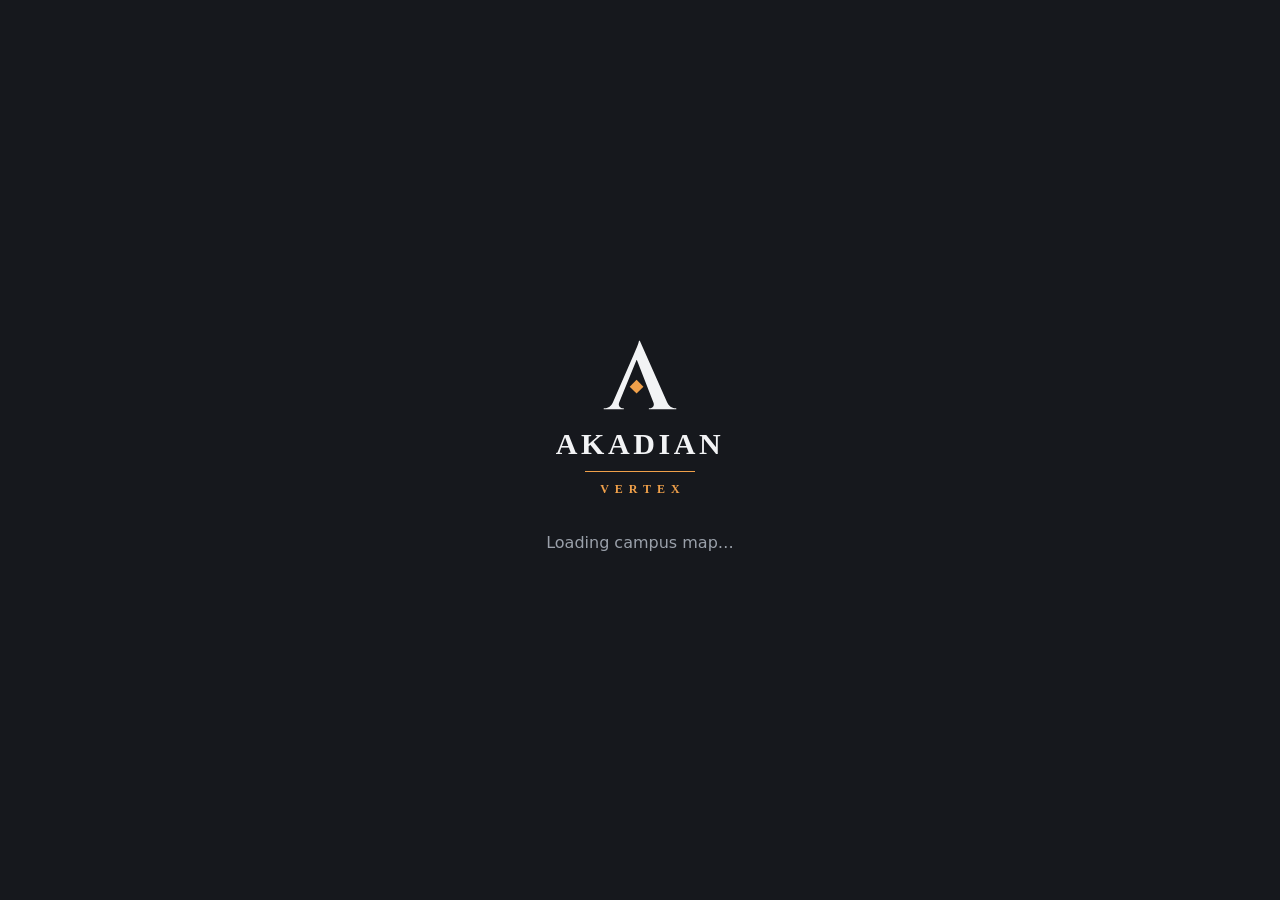
==== docs/index.html @ 41081941 "Home-screen setup for iPhone, with per-device icons and launch images Settings gains a Home screen s" ====
<!doctype html>
<html lang="en">
<head>
  <script>window.AKADIAN_DATA = 'data';</script>
  <meta charset="utf-8">
  <meta name="viewport" content="width=device-width, initial-scale=1, viewport-fit=cover">
  <title>Akadian Vertex</title>
  <meta name="description" content="3D campus maps with turn-by-turn directions to any room.">
  <meta name="theme-color" content="#16181d">
  <link rel="manifest" href="manifest.webmanifest">
  <link rel="icon" href="icons/icon.svg" type="image/svg+xml">
  <link rel="icon" href="icons/icon-192.png" sizes="192x192">
  <meta name="apple-mobile-web-app-capable" content="yes">
  <meta name="mobile-web-app-capable" content="yes">
  <meta name="apple-mobile-web-app-title" content="Vertex">
  <meta name="apple-mobile-web-app-status-bar-style" content="black-translucent">
  <!-- Home-screen icons and launch images, one per device size (tools/make_ios_assets.py regenerates both). -->
  <link rel="apple-touch-icon" sizes="180x180" href="icons/apple-touch-icon-180.png">
  <link rel="apple-touch-icon" sizes="167x167" href="icons/apple-touch-icon-167.png">
  <link rel="apple-touch-icon" sizes="152x152" href="icons/apple-touch-icon-152.png">
  <link rel="apple-touch-icon" sizes="120x120" href="icons/apple-touch-icon-120.png">
  <link rel="apple-touch-startup-image" href="splash/640x1136.png" media="(device-width: 320px) and (device-height: 568px) and (-webkit-device-pixel-ratio: 2) and (orientation: portrait)">
  <link rel="apple-touch-startup-image" href="splash/1136x640.png" media="(device-width: 568px) and (device-height: 320px) and (-webkit-device-pixel-ratio: 2) and (orientation: landscape)">
  <link rel="apple-touch-startup-image" href="splash/750x1334.png" media="(device-width: 375px) and (device-height: 667px) and (-webkit-device-pixel-ratio: 2) and (orientation: portrait)">
  <link rel="apple-touch-startup-image" href="splash/1334x750.png" media="(device-width: 667px) and (device-height: 375px) and (-webkit-device-pixel-ratio: 2) and (orientation: landscape)">
  <link rel="apple-touch-startup-image" href="splash/1242x2208.png" media="(device-width: 414px) and (device-height: 736px) and (-webkit-device-pixel-ratio: 3) and (orientation: portrait)">
  <link rel="apple-touch-startup-image" href="splash/2208x1242.png" media="(device-width: 736px) and (device-height: 414px) and (-webkit-device-pixel-ratio: 3) and (orientation: landscape)">
  <link rel="apple-touch-startup-image" href="splash/1125x2436.png" media="(device-width: 375px) and (device-height: 812px) and (-webkit-device-pixel-ratio: 3) and (orientation: portrait)">
  <link rel="apple-touch-startup-image" href="splash/2436x1125.png" media="(device-width: 812px) and (device-height: 375px) and (-webkit-device-pixel-ratio: 3) and (orientation: landscape)">
  <link rel="apple-touch-startup-image" href="splash/828x1792.png" media="(device-width: 414px) and (device-height: 896px) and (-webkit-device-pixel-ratio: 2) and (orientation: portrait)">
  <link rel="apple-touch-startup-image" href="splash/1792x828.png" media="(device-width: 896px) and (device-height: 414px) and (-webkit-device-pixel-ratio: 2) and (orientation: landscape)">
  <link rel="apple-touch-startup-image" href="splash/1242x2688.png" media="(device-width: 414px) and (device-height: 896px) and (-webkit-device-pixel-ratio: 3) and (orientation: portrait)">
  <link rel="apple-touch-startup-image" href="splash/2688x1242.png" media="(device-width: 896px) and (device-height: 414px) and (-webkit-device-pixel-ratio: 3) and (orientation: landscape)">
  <link rel="apple-touch-startup-image" href="splash/1080x2340.png" media="(device-width: 360px) and (device-height: 780px) and (-webkit-device-pixel-ratio: 3) and (orientation: portrait)">
  <link rel="apple-touch-startup-image" href="splash/2340x1080.png" media="(device-width: 780px) and (device-height: 360px) and (-webkit-device-pixel-ratio: 3) and (orientation: landscape)">
  <link rel="apple-touch-startup-image" href="splash/1170x2532.png" media="(device-width: 390px) and (device-height: 844px) and (-webkit-device-pixel-ratio: 3) and (orientation: portrait)">
  <link rel="apple-touch-startup-image" href="splash/2532x1170.png" media="(device-width: 844px) and (device-height: 390px) and (-webkit-device-pixel-ratio: 3) and (orientation: landscape)">
  <link rel="apple-touch-startup-image" href="splash/1284x2778.png" media="(device-width: 428px) and (device-height: 926px) and (-webkit-device-pixel-ratio: 3) and (orientation: portrait)">
  <link rel="apple-touch-startup-image" href="splash/2778x1284.png" media="(device-width: 926px) and (device-height: 428px) and (-webkit-device-pixel-ratio: 3) and (orientation: landscape)">
  <link rel="apple-touch-startup-image" href="splash/1179x2556.png" media="(device-width: 393px) and (device-height: 852px) and (-webkit-device-pixel-ratio: 3) and (orientation: portrait)">
  <link rel="apple-touch-startup-image" href="splash/2556x1179.png" media="(device-width: 852px) and (device-height: 393px) and (-webkit-device-pixel-ratio: 3) and (orientation: landscape)">
  <link rel="apple-touch-startup-image" href="splash/1290x2796.png" media="(device-width: 430px) and (device-height: 932px) and (-webkit-device-pixel-ratio: 3) and (orientation: portrait)">
  <link rel="apple-touch-startup-image" href="splash/2796x1290.png" media="(device-width: 932px) and (device-height: 430px) and (-webkit-device-pixel-ratio: 3) and (orientation: landscape)">
  <link rel="apple-touch-startup-image" href="splash/1206x2622.png" media="(device-width: 402px) and (device-height: 874px) and (-webkit-device-pixel-ratio: 3) and (orientation: portrait)">
  <link rel="apple-touch-startup-image" href="splash/2622x1206.png" media="(device-width: 874px) and (device-height: 402px) and (-webkit-device-pixel-ratio: 3) and (orientation: landscape)">
  <link rel="apple-touch-startup-image" href="splash/1320x2868.png" media="(device-width: 440px) and (device-height: 956px) and (-webkit-device-pixel-ratio: 3) and (orientation: portrait)">
  <link rel="apple-touch-startup-image" href="splash/2868x1320.png" media="(device-width: 956px) and (device-height: 440px) and (-webkit-device-pixel-ratio: 3) and (orientation: landscape)">
  <link rel="apple-touch-startup-image" href="splash/1536x2048.png" media="(device-width: 768px) and (device-height: 1024px) and (-webkit-device-pixel-ratio: 2) and (orientation: portrait)">
  <link rel="apple-touch-startup-image" href="splash/2048x1536.png" media="(device-width: 1024px) and (device-height: 768px) and (-webkit-device-pixel-ratio: 2) and (orientation: landscape)">
  <link rel="apple-touch-startup-image" href="splash/1620x2160.png" media="(device-width: 810px) and (device-height: 1080px) and (-webkit-device-pixel-ratio: 2) and (orientation: portrait)">
  <link rel="apple-touch-startup-image" href="splash/2160x1620.png" media="(device-width: 1080px) and (device-height: 810px) and (-webkit-device-pixel-ratio: 2) and (orientation: landscape)">
  <link rel="apple-touch-startup-image" href="splash/1668x2224.png" media="(device-width: 834px) and (device-height: 1112px) and (-webkit-device-pixel-ratio: 2) and (orientation: portrait)">
  <link rel="apple-touch-startup-image" href="splash/2224x1668.png" media="(device-width: 1112px) and (device-height: 834px) and (-webkit-device-pixel-ratio: 2) and (orientation: landscape)">
  <link rel="apple-touch-startup-image" href="splash/1640x2360.png" media="(device-width: 820px) and (device-height: 1180px) and (-webkit-device-pixel-ratio: 2) and (orientation: portrait)">
  <link rel="apple-touch-startup-image" href="splash/2360x1640.png" media="(device-width: 1180px) and (device-height: 820px) and (-webkit-device-pixel-ratio: 2) and (orientation: landscape)">
  <link rel="apple-touch-startup-image" href="splash/1668x2388.png" media="(device-width: 834px) and (device-height: 1194px) and (-webkit-device-pixel-ratio: 2) and (orientation: portrait)">
  <link rel="apple-touch-startup-image" href="splash/2388x1668.png" media="(device-width: 1194px) and (device-height: 834px) and (-webkit-device-pixel-ratio: 2) and (orientation: landscape)">
  <link rel="apple-touch-startup-image" href="splash/2048x2732.png" media="(device-width: 1024px) and (device-height: 1366px) and (-webkit-device-pixel-ratio: 2) and (orientation: portrait)">
  <link rel="apple-touch-startup-image" href="splash/2732x2048.png" media="(device-width: 1366px) and (device-height: 1024px) and (-webkit-device-pixel-ratio: 2) and (orientation: landscape)">
  <link rel="stylesheet" href="vendor/maplibre-gl/maplibre-gl.css">
  <link rel="stylesheet" href="style.css">
  <script>
    // Saved appearance, applied before anything paints (js/themes.js owns the real logic and repeats this).
    try {
      var A = JSON.parse(localStorage.getItem('akadian:appearance')) || {};
      var M = { standard: ['dark', 'orange'], light: ['light', 'orange'] }[A.mode];
      var base = M ? M[0] : (A.base === 'light' ? 'light' : 'dark');
      var accent = M ? M[1] : (A.accent || 'orange');
      var HEX = { orange: ['#f0a04a', '#d2600a'], red: ['#ff6b6b', '#c62828'], green: ['#4ade80', '#15803d'],
                  blue: ['#60a5fa', '#1d4ed8'], gold: ['#fbbf24', '#a16207'], purple: ['#c084fc', '#7c3aed'] };
      var r = document.documentElement, light = base === 'light';
      r.dataset.base = base;
      r.dataset.accent = accent;
      r.style.setProperty('--accent', (HEX[accent] || HEX.orange)[light ? 1 : 0]);
      if (light) {
        var S = { '--bg': '#ffffff', '--surface': '#f6f7f9', '--card': '#ffffff', '--input': '#f1f3f6',
                  '--raised': '#e9ecf1', '--line': '#15181e', '--text': '#15171c', '--muted': '#596070',
                  '--glass-1': '#ffffffcc', '--glass-2': '#ffffffe8', '--glass-3': '#fffffff5',
                  '--shadow': '#0000002e', '--on-accent': '#ffffff', 'color-scheme': 'light' };
        for (var k in S) r.style.setProperty(k, S[k]);
      }
    } catch (e) {}
  </script>
  <script type="importmap">
    {
      "imports": {
        "three": "./vendor/three/build/three.module.js",
        "three/addons/": "./vendor/three/examples/jsm/"
      }
    }
  </script>
</head>
<body>
  <header class="topbar">
    <div class="brand"><svg class="mark" viewBox="-82 -81 880 880" aria-hidden="true"><path fill="currentColor" d="M356.0 0.0 L672.0 712.0 L524.0 712.0 L309.0 160.0 Z M141.0 645.0 L139.8 648.3 L138.7 651.5 L137.8 654.6 L137.1 657.7 L136.6 660.6 L136.2 663.5 L136.1 666.3 L136.1 669.0 L136.3 671.6 L136.7 674.2 L137.3 676.6 L138.0 679.0 L138.9 681.3 L139.9 683.5 L140.9 685.6 L142.1 687.6 L143.4 689.5 L144.8 691.4 L146.2 693.1 L147.8 694.8 L149.4 696.3 L151.2 697.8 L153.0 699.2 L155.0 700.5 L157.0 701.7 L159.0 702.8 L161.0 703.8 L163.0 704.7 L165.0 705.4 L167.0 706.1 L169.0 706.7 L171.0 707.2 L173.0 707.5 L175.0 707.8 L177.0 707.9 L179.0 708.0 L188.0 708.0 L188.0 718.0 L-22.0 718.0 L-22.0 708.0 L-22.0 708.0 L-21.9 708.0 L-21.7 708.0 L-21.5 708.0 L-21.2 708.0 L-20.9 708.0 L-20.5 708.0 L-20.0 708.0 L-19.5 708.0 L-18.9 708.0 L-18.2 708.0 L-17.5 708.0 L-16.8 708.0 L-16.1 708.0 L-15.5 708.0 L-15.0 708.0 L-14.5 708.0 L-14.1 708.0 L-13.8 708.0 L-13.5 708.0 L-13.3 708.0 L-13.1 708.0 L-13.0 708.0 L-13.0 708.0 L-9.2 707.9 L-5.3 707.6 L-1.4 707.1 L2.5 706.4 L6.4 705.5 L10.4 704.4 L14.3 703.1 L18.3 701.6 L22.3 699.8 L26.4 697.9 L30.4 695.8 L34.5 693.5 L38.5 690.9 L42.4 688.1 L46.2 685.0 L49.9 681.7 L53.4 678.0 L56.9 674.1 L60.2 669.9 L63.4 665.5 L66.5 660.8 L69.4 655.8 L72.3 650.5 L75.0 645.0 Z M356.0 0.0 L361.0 105.0 L112.0 715.0 L44.0 715.0 L302.0 122.0 L302.4 121.3 L302.8 120.3 L303.3 119.3 L303.8 118.1 L304.4 116.7 L305.1 115.1 L305.9 113.4 L306.7 111.6 L307.5 109.5 L308.5 107.3 L309.4 105.0 L310.5 102.5 L311.6 99.9 L312.7 97.2 L313.9 94.5 L315.1 91.7 L316.3 88.8 L317.5 85.9 L318.8 82.9 L320.1 79.8 L321.4 76.7 L322.7 73.5 L324.1 70.3 L325.5 67.0 L326.9 63.7 L328.3 60.4 L329.6 57.1 L330.9 53.8 L332.1 50.6 L333.4 47.4 L334.6 44.2 L335.7 41.0 L336.8 37.8 L337.9 34.7 L339.0 31.6 L340.0 28.5 L341.0 25.5 L341.9 22.6 L342.7 19.8 L343.4 17.1 L344.1 14.6 L344.8 12.1 L345.3 9.8 L345.8 7.6 L346.2 5.5 L346.5 3.6 L346.8 1.7 L347.0 0.0 Z M498.0 645.0 L642.0 645.0 L644.7 650.5 L647.6 655.8 L650.5 660.8 L653.6 665.5 L656.8 669.9 L660.1 674.1 L663.6 678.0 L667.1 681.7 L670.8 685.0 L674.6 688.1 L678.5 690.9 L682.5 693.5 L686.6 695.8 L690.6 697.9 L694.7 699.8 L698.7 701.6 L702.7 703.1 L706.6 704.4 L710.6 705.5 L714.5 706.4 L718.4 707.1 L722.3 707.6 L726.2 707.9 L730.0 708.0 L730.0 708.0 L730.1 708.0 L730.2 708.0 L730.4 708.0 L730.7 708.0 L731.0 708.0 L731.4 708.0 L731.8 708.0 L732.2 708.0 L732.8 708.0 L733.4 708.0 L734.0 708.0 L734.6 708.0 L735.2 708.0 L735.8 708.0 L736.2 708.0 L736.6 708.0 L737.0 708.0 L737.3 708.0 L737.6 708.0 L737.8 708.0 L737.9 708.0 L738.0 708.0 L738.0 708.0 L738.0 718.0 L451.0 718.0 L451.0 708.0 L460.0 708.0 L463.1 707.9 L466.2 707.5 L469.2 707.0 L472.2 706.2 L475.1 705.1 L478.0 703.9 L480.8 702.4 L483.6 700.7 L486.2 698.7 L488.9 696.5 L491.5 694.1 L494.0 691.5 L496.3 688.7 L498.3 685.6 L499.9 682.4 L501.1 679.0 L502.0 675.4 L502.5 671.6 L502.7 667.7 L502.4 663.5 L501.9 659.2 L500.9 654.6 L499.7 649.9 L498.0 645.0 Z"/><polygon class="mark-gem" points="322,410 394,482 322,554 250,482"/></svg><div><strong class="wordmark">Akadian <span>Vertex</span></strong><small id="campusName">Loading…</small></div></div>
    <label class="toggle" title="Routes avoid stairs and use elevators">
      <input type="checkbox" id="stepFree"> <span aria-hidden="true">♿</span><span>Step-free</span>
    </label>
  </header>

  <!-- First screen on a plain launch: choose a campus -->
  <section id="pick" class="pick hidden" aria-labelledby="pickTitle">
    <div class="pick-inner">
      <div class="pick-brand" aria-label="Akadian Vertex">
        <svg class="mark xl" viewBox="-82 -81 880 880" aria-hidden="true"><path fill="currentColor" d="M356.0 0.0 L672.0 712.0 L524.0 712.0 L309.0 160.0 Z M141.0 645.0 L139.8 648.3 L138.7 651.5 L137.8 654.6 L137.1 657.7 L136.6 660.6 L136.2 663.5 L136.1 666.3 L136.1 669.0 L136.3 671.6 L136.7 674.2 L137.3 676.6 L138.0 679.0 L138.9 681.3 L139.9 683.5 L140.9 685.6 L142.1 687.6 L143.4 689.5 L144.8 691.4 L146.2 693.1 L147.8 694.8 L149.4 696.3 L151.2 697.8 L153.0 699.2 L155.0 700.5 L157.0 701.7 L159.0 702.8 L161.0 703.8 L163.0 704.7 L165.0 705.4 L167.0 706.1 L169.0 706.7 L171.0 707.2 L173.0 707.5 L175.0 707.8 L177.0 707.9 L179.0 708.0 L188.0 708.0 L188.0 718.0 L-22.0 718.0 L-22.0 708.0 L-22.0 708.0 L-21.9 708.0 L-21.7 708.0 L-21.5 708.0 L-21.2 708.0 L-20.9 708.0 L-20.5 708.0 L-20.0 708.0 L-19.5 708.0 L-18.9 708.0 L-18.2 708.0 L-17.5 708.0 L-16.8 708.0 L-16.1 708.0 L-15.5 708.0 L-15.0 708.0 L-14.5 708.0 L-14.1 708.0 L-13.8 708.0 L-13.5 708.0 L-13.3 708.0 L-13.1 708.0 L-13.0 708.0 L-13.0 708.0 L-9.2 707.9 L-5.3 707.6 L-1.4 707.1 L2.5 706.4 L6.4 705.5 L10.4 704.4 L14.3 703.1 L18.3 701.6 L22.3 699.8 L26.4 697.9 L30.4 695.8 L34.5 693.5 L38.5 690.9 L42.4 688.1 L46.2 685.0 L49.9 681.7 L53.4 678.0 L56.9 674.1 L60.2 669.9 L63.4 665.5 L66.5 660.8 L69.4 655.8 L72.3 650.5 L75.0 645.0 Z M356.0 0.0 L361.0 105.0 L112.0 715.0 L44.0 715.0 L302.0 122.0 L302.4 121.3 L302.8 120.3 L303.3 119.3 L303.8 118.1 L304.4 116.7 L305.1 115.1 L305.9 113.4 L306.7 111.6 L307.5 109.5 L308.5 107.3 L309.4 105.0 L310.5 102.5 L311.6 99.9 L312.7 97.2 L313.9 94.5 L315.1 91.7 L316.3 88.8 L317.5 85.9 L318.8 82.9 L320.1 79.8 L321.4 76.7 L322.7 73.5 L324.1 70.3 L325.5 67.0 L326.9 63.7 L328.3 60.4 L329.6 57.1 L330.9 53.8 L332.1 50.6 L333.4 47.4 L334.6 44.2 L335.7 41.0 L336.8 37.8 L337.9 34.7 L339.0 31.6 L340.0 28.5 L341.0 25.5 L341.9 22.6 L342.7 19.8 L343.4 17.1 L344.1 14.6 L344.8 12.1 L345.3 9.8 L345.8 7.6 L346.2 5.5 L346.5 3.6 L346.8 1.7 L347.0 0.0 Z M498.0 645.0 L642.0 645.0 L644.7 650.5 L647.6 655.8 L650.5 660.8 L653.6 665.5 L656.8 669.9 L660.1 674.1 L663.6 678.0 L667.1 681.7 L670.8 685.0 L674.6 688.1 L678.5 690.9 L682.5 693.5 L686.6 695.8 L690.6 697.9 L694.7 699.8 L698.7 701.6 L702.7 703.1 L706.6 704.4 L710.6 705.5 L714.5 706.4 L718.4 707.1 L722.3 707.6 L726.2 707.9 L730.0 708.0 L730.0 708.0 L730.1 708.0 L730.2 708.0 L730.4 708.0 L730.7 708.0 L731.0 708.0 L731.4 708.0 L731.8 708.0 L732.2 708.0 L732.8 708.0 L733.4 708.0 L734.0 708.0 L734.6 708.0 L735.2 708.0 L735.8 708.0 L736.2 708.0 L736.6 708.0 L737.0 708.0 L737.3 708.0 L737.6 708.0 L737.8 708.0 L737.9 708.0 L738.0 708.0 L738.0 708.0 L738.0 718.0 L451.0 718.0 L451.0 708.0 L460.0 708.0 L463.1 707.9 L466.2 707.5 L469.2 707.0 L472.2 706.2 L475.1 705.1 L478.0 703.9 L480.8 702.4 L483.6 700.7 L486.2 698.7 L488.9 696.5 L491.5 694.1 L494.0 691.5 L496.3 688.7 L498.3 685.6 L499.9 682.4 L501.1 679.0 L502.0 675.4 L502.5 671.6 L502.7 667.7 L502.4 663.5 L501.9 659.2 L500.9 654.6 L499.7 649.9 L498.0 645.0 Z"/><polygon class="mark-gem" points="322,410 394,482 322,554 250,482"/></svg>
        <span class="wordmark big">Akadian</span><span class="boot-rule"></span><span class="wordmark sub">Vertex</span>
      </div>
      <h1 id="pickTitle">Choose your campus</h1>
      <p class="pick-sub">3D campus maps with directions to any room.</p>
      <div id="pickList" class="pick-list" role="list"></div>
    </div>
  </section>

  <!-- loading / error screen -->
  <div id="boot" class="boot" role="status" aria-live="polite">
    <div class="boot-brand" aria-hidden="true"><svg class="mark big" viewBox="-82 -81 880 880" aria-hidden="true"><path fill="currentColor" d="M356.0 0.0 L672.0 712.0 L524.0 712.0 L309.0 160.0 Z M141.0 645.0 L139.8 648.3 L138.7 651.5 L137.8 654.6 L137.1 657.7 L136.6 660.6 L136.2 663.5 L136.1 666.3 L136.1 669.0 L136.3 671.6 L136.7 674.2 L137.3 676.6 L138.0 679.0 L138.9 681.3 L139.9 683.5 L140.9 685.6 L142.1 687.6 L143.4 689.5 L144.8 691.4 L146.2 693.1 L147.8 694.8 L149.4 696.3 L151.2 697.8 L153.0 699.2 L155.0 700.5 L157.0 701.7 L159.0 702.8 L161.0 703.8 L163.0 704.7 L165.0 705.4 L167.0 706.1 L169.0 706.7 L171.0 707.2 L173.0 707.5 L175.0 707.8 L177.0 707.9 L179.0 708.0 L188.0 708.0 L188.0 718.0 L-22.0 718.0 L-22.0 708.0 L-22.0 708.0 L-21.9 708.0 L-21.7 708.0 L-21.5 708.0 L-21.2 708.0 L-20.9 708.0 L-20.5 708.0 L-20.0 708.0 L-19.5 708.0 L-18.9 708.0 L-18.2 708.0 L-17.5 708.0 L-16.8 708.0 L-16.1 708.0 L-15.5 708.0 L-15.0 708.0 L-14.5 708.0 L-14.1 708.0 L-13.8 708.0 L-13.5 708.0 L-13.3 708.0 L-13.1 708.0 L-13.0 708.0 L-13.0 708.0 L-9.2 707.9 L-5.3 707.6 L-1.4 707.1 L2.5 706.4 L6.4 705.5 L10.4 704.4 L14.3 703.1 L18.3 701.6 L22.3 699.8 L26.4 697.9 L30.4 695.8 L34.5 693.5 L38.5 690.9 L42.4 688.1 L46.2 685.0 L49.9 681.7 L53.4 678.0 L56.9 674.1 L60.2 669.9 L63.4 665.5 L66.5 660.8 L69.4 655.8 L72.3 650.5 L75.0 645.0 Z M356.0 0.0 L361.0 105.0 L112.0 715.0 L44.0 715.0 L302.0 122.0 L302.4 121.3 L302.8 120.3 L303.3 119.3 L303.8 118.1 L304.4 116.7 L305.1 115.1 L305.9 113.4 L306.7 111.6 L307.5 109.5 L308.5 107.3 L309.4 105.0 L310.5 102.5 L311.6 99.9 L312.7 97.2 L313.9 94.5 L315.1 91.7 L316.3 88.8 L317.5 85.9 L318.8 82.9 L320.1 79.8 L321.4 76.7 L322.7 73.5 L324.1 70.3 L325.5 67.0 L326.9 63.7 L328.3 60.4 L329.6 57.1 L330.9 53.8 L332.1 50.6 L333.4 47.4 L334.6 44.2 L335.7 41.0 L336.8 37.8 L337.9 34.7 L339.0 31.6 L340.0 28.5 L341.0 25.5 L341.9 22.6 L342.7 19.8 L343.4 17.1 L344.1 14.6 L344.8 12.1 L345.3 9.8 L345.8 7.6 L346.2 5.5 L346.5 3.6 L346.8 1.7 L347.0 0.0 Z M498.0 645.0 L642.0 645.0 L644.7 650.5 L647.6 655.8 L650.5 660.8 L653.6 665.5 L656.8 669.9 L660.1 674.1 L663.6 678.0 L667.1 681.7 L670.8 685.0 L674.6 688.1 L678.5 690.9 L682.5 693.5 L686.6 695.8 L690.6 697.9 L694.7 699.8 L698.7 701.6 L702.7 703.1 L706.6 704.4 L710.6 705.5 L714.5 706.4 L718.4 707.1 L722.3 707.6 L726.2 707.9 L730.0 708.0 L730.0 708.0 L730.1 708.0 L730.2 708.0 L730.4 708.0 L730.7 708.0 L731.0 708.0 L731.4 708.0 L731.8 708.0 L732.2 708.0 L732.8 708.0 L733.4 708.0 L734.0 708.0 L734.6 708.0 L735.2 708.0 L735.8 708.0 L736.2 708.0 L736.6 708.0 L737.0 708.0 L737.3 708.0 L737.6 708.0 L737.8 708.0 L737.9 708.0 L738.0 708.0 L738.0 708.0 L738.0 718.0 L451.0 718.0 L451.0 708.0 L460.0 708.0 L463.1 707.9 L466.2 707.5 L469.2 707.0 L472.2 706.2 L475.1 705.1 L478.0 703.9 L480.8 702.4 L483.6 700.7 L486.2 698.7 L488.9 696.5 L491.5 694.1 L494.0 691.5 L496.3 688.7 L498.3 685.6 L499.9 682.4 L501.1 679.0 L502.0 675.4 L502.5 671.6 L502.7 667.7 L502.4 663.5 L501.9 659.2 L500.9 654.6 L499.7 649.9 L498.0 645.0 Z"/><polygon class="mark-gem" points="322,410 394,482 322,554 250,482"/></svg><span class="wordmark big">Akadian</span><span class="boot-rule"></span><span class="wordmark sub">Vertex</span></div>
    <p id="bootMsg">Loading campus map…</p>
    <button id="bootRetry" class="btn primary hidden">Try again</button>
  </div>

  <!-- Search: opens over the map when you tap the search bar -->
  <section id="search" class="search-overlay hidden" aria-label="Search the campus">
    <div class="search-head">
      <button id="searchBack" class="icon-btn" aria-label="Back to the map"><span aria-hidden="true">←</span></button>
      <input id="q" type="search" placeholder="Search rooms, buildings, food, bus stops" autocomplete="off" aria-label="Search the campus" enterkeyhint="go" role="combobox" aria-expanded="true" aria-controls="results" aria-autocomplete="list">
      <button id="searchClear" class="icon-btn hidden" aria-label="Clear the search"><span aria-hidden="true">✕</span></button>
    </div>
    <div class="search-body">
      <div id="browse" class="chips scroll-row" aria-label="Browse by category"></div>
      <div id="savedQuick"></div>
      <div id="recent"></div>
      <h2 class="list-title" id="listTitle"></h2>
      <ul id="results" class="results" role="listbox" aria-label="Search results"></ul>
    </div>
  </section>

  <!-- Settings: how the app looks, and where you have been -->
  <section id="settings" class="search-overlay hidden" aria-label="Settings">
    <div class="search-head">
      <button id="settingsBack" class="icon-btn" aria-label="Back to the map"><span aria-hidden="true">←</span></button>
      <h2 class="head-title">Settings</h2>
    </div>
    <div class="search-body">
      <h3 class="set-head">Appearance</h3>
      <div id="modeRow" class="mode-row" role="radiogroup" aria-label="Appearance"></div>
      <div id="customRow" class="hidden">
        <h3 class="set-head">Base</h3>
        <div id="baseRow" class="seg" role="radiogroup" aria-label="Base"></div>
        <h3 class="set-head">Colour</h3>
        <div id="accentRow" class="accent-row" role="radiogroup" aria-label="Colour"></div>
      </div>
      <h3 class="set-head">Home screen</h3>
      <div id="installBox" class="install-box"></div>
      <h3 class="set-head">Saved places <span id="savedCount" class="count"></span></h3>
      <div id="setSaved"></div>
      <h3 class="set-head">History <button id="clearHistory" class="link set-clear">Clear</button></h3>
      <ul id="historyList" class="results"></ul>
      <p class="muted small-print">Everything here is kept on this device only.</p>
    </div>
  </section>

  <!-- Outdoor: GPS to the best entrance -->
  <section id="outdoor" class="panel hidden">
    <div id="map">
      <div id="mapTop" class="map-top">
        <div class="searchbar">
          <button id="searchOpen" class="searchbar-field" aria-label="Search the campus"><span id="searchText" class="searchbar-text">Search rooms, buildings, food</span></button>
          <button id="searchClose" class="icon-btn hidden" aria-label="Close this place"><span aria-hidden="true">✕</span></button>
          <button id="campusBtn" class="campus-chip" aria-label="Change campus" title="Change campus"></button>
          <button id="settingsBtn" class="icon-btn round" aria-label="Settings" title="Settings">
            <svg viewBox="0 0 24 24" aria-hidden="true"><circle cx="12" cy="12" r="3.2"/><path d="M19.4 13.5a7.7 7.7 0 0 0 0-3l1.8-1.3-1.8-3.1-2.1.8a7.7 7.7 0 0 0-2.6-1.5L14.4 3h-3.6l-.3 2.3a7.7 7.7 0 0 0-2.6 1.5l-2.1-.8-1.8 3.1 1.8 1.3a7.7 7.7 0 0 0 0 3l-1.8 1.3 1.8 3.1 2.1-.8a7.7 7.7 0 0 0 2.6 1.5l.3 2.3h3.6l.3-2.3a7.7 7.7 0 0 0 2.6-1.5l2.1.8 1.8-3.1z"/></svg>
          </button>
        </div>
        <div id="mapChips" class="chips scroll-row map-chips" aria-label="Browse by category"></div>
      </div>
      <!-- turn-by-turn navigation (after Start): next turn on top, trip and End at the bottom -->
      <div id="navBanner" class="nav-banner hidden" role="status" aria-live="polite"></div>
      <button id="navRecenter" class="nav-recenter hidden">Re-center</button>
      <div id="navBar" class="nav-bar hidden">
        <button id="navEnd" class="nav-end" aria-label="End navigation"><span aria-hidden="true">✕</span></button>
        <div class="nav-trip" id="navTrip"></div>
        <button id="navOverview" class="nav-icon" aria-label="Show the whole route" title="Overview">
          <svg viewBox="0 0 24 24" aria-hidden="true"><path d="M4 9V4h5M20 9V4h-5M4 15v5h5M20 15v5h-5"/></svg></button>
        <button id="navVoice" class="nav-icon" aria-pressed="true" aria-label="Spoken directions" title="Spoken directions">
          <svg viewBox="0 0 24 24" aria-hidden="true"><path d="M4 9h4l5-4v14l-5-4H4z"/><path class="wave" d="M16.5 8.5a5 5 0 0 1 0 7M19 6a8.5 8.5 0 0 1 0 12"/><path class="mute" d="M17 9l5 6M22 9l-5 6"/></svg></button>
      </div>
    </div>
    <div class="sheet map-sheet" id="mapSheet">
      <div class="sheet-grip" aria-hidden="true"><span></span></div>
      <div id="navSheet">
        <button class="sheet-close" data-back="search" aria-label="Close"><span aria-hidden="true">✕</span></button>
        <div class="dest" id="destOut"></div>
        <div class="gps"><span id="gpsStatus" class="muted"></span><button id="gpsRetry" class="link hidden">Use my location</button><span id="navTools" class="sheet-tools"></span></div>
        <div class="leg" id="outLeg"></div>
        <div class="actions" data-peek>
          <button id="startNav" class="btn primary start-btn" disabled>Start</button>
          <button id="fitRoute" class="btn secondary">Show whole route</button>
          <button id="arrived" class="btn secondary">I'm at the entrance →</button>
        </div>
        <div class="actions small-actions"><button id="saveOut" class="btn ghost-sm save-btn hidden" aria-pressed="false">☆ Save place</button><button id="shareBtn" class="btn ghost-sm">Share this place</button></div>
        <section id="busTimes" class="bus-times hidden" aria-label="Bus times"></section>
        <ol id="walkSteps" class="steps walk" aria-label="Walking directions"></ol>
      </div>
      <!-- home: the map with nothing picked yet -->
      <div id="exploreSheet" class="hidden">
        <div class="home-head" data-peek>
          <div><b id="homeCampus">Campus map</b><small id="gpsStatus2" class="muted">Tap any building for its 3D model</small></div>
          <button id="switchCampus" class="link small">Change campus</button>
        </div>
        <div id="carCard" class="car-card"></div>
        <div id="saved"></div>
      </div>
      <!-- save where you parked (stored only on this device) -->
      <div id="parkSheet" class="hidden">
        <button class="sheet-close" data-back="search" aria-label="Close"><span aria-hidden="true">✕</span></button>
        <div class="dest">Save your parking spot<small id="parkWhere">Finding your location…</small></div>
        <div id="parkLevels" class="level-row hidden" role="group" aria-label="Deck level"></div>
        <label class="park-note">Note (optional)<input id="parkNote" maxlength="60" placeholder="e.g. Row C, near the stairs"></label>
        <div class="actions" data-peek><button id="parkSave" class="btn primary" disabled>Save spot</button></div>
        <p class="muted small-print">Saved only on this device. Nothing is sent anywhere.</p>
      </div>
    </div>
  </section>

  <!-- 3D model of any campus building (tap a building on the map) -->
  <section id="building" class="panel hidden">
    <div id="shell" aria-label="3D model of the building"></div>
    <div class="floorbar" id="shellFloors" aria-label="Floors"></div>
    <div class="sheet">
      <button class="back" data-back="outdoor">← Back to map</button>
      <div class="dest" id="bldTitle"></div>
      <div class="bld-facts" id="bldFacts"></div>
      <div class="actions">
        <button id="bldWalk" class="btn primary">Walk here</button>
      </div>
      <div id="bldLists"></div>
    </div>
  </section>

  <!-- Indoor: 3D route from the entrance to the room -->
  <section id="indoor" class="panel hidden">
    <div id="scene" aria-label="3D indoor map"></div>
    <div class="floorbar" id="floorbar" aria-label="Floors"></div>
    <div class="sheet">
      <button class="back" data-back="outdoor">← Back to map</button>
      <!-- a room tapped in the 3D view -->
      <div id="roomCard" class="room-card hidden" role="region" aria-label="Selected room">
        <button id="roomClose" class="room-close" aria-label="Close room details">✕</button>
        <div class="dest" id="roomTitle"></div>
        <div class="actions">
          <button id="roomGo" class="btn primary">Directions</button>
          <button id="roomInside" class="btn secondary">Route from the entrance</button>
        </div>
        <div class="actions small-actions"><button id="roomSave" class="btn ghost-sm save-btn" aria-pressed="false">☆ Save place</button><button id="roomShare" class="btn ghost-sm">Share</button></div>
      </div>
      <div class="dest" id="destIn"></div>
      <div class="actions small-actions"><button id="saveIn" class="btn ghost-sm save-btn hidden" aria-pressed="false">☆ Save place</button></div>
      <ol id="steps" class="steps" aria-label="Directions inside"></ol>
    </div>
  </section>

  <div id="parkPrompt" class="park-prompt hidden" role="status">
    <div><b>Looks like you parked</b><small id="parkPromptWhere"></small></div>
    <button class="btn primary" id="parkPromptYes">Save spot</button>
    <button class="btn secondary" id="parkPromptNo" aria-label="Dismiss">✕</button>
  </div>
  <div id="toast" class="toast" role="status" aria-live="polite"></div>

  <script src="vendor/maplibre-gl/maplibre-gl.js"></script>
  <script type="module" src="js/main.js"></script>
</body>
</html>
---- docs/style.css ----
/* Appearance. The colours below are only the fallback for the first paint: js/themes.js sets every one of
   these variables on <html> from the saved base (dark/light) and accent, so the whole interface follows. */
:root {
  --bg: #16181d;
  --surface: #1c1f25;
  --card: #262931;
  --input: #1d2027;
  --raised: #2d3038;
  --line: #353943;
  --text: #f2f3f5;
  --muted: #9aa0aa;
  --accent: #f0a04a;
  --accent-hi: #ffb866;
  --on-accent: #1b1d22;
  /* translucent panel backgrounds, so floating controls stay readable over the map on either base */
  --glass-1: var(--glass-1);
  --glass-2: var(--glass-2);
  --glass-3: var(--glass-3);
  --shadow: #000000aa;
  --radius: 12px;
  font-family: "Segoe UI", system-ui, -apple-system, Roboto, sans-serif;
  color: var(--text);
  color-scheme: dark;
}
/* a tint of the accent, for selected chips and highlights */
:root { --accent-soft: color-mix(in srgb, var(--accent) 12%, transparent); }
* { box-sizing: border-box; }
html, body { margin: 0; height: 100%; background: var(--bg); }
body { display: flex; flex-direction: column; overflow: hidden; }
.hidden { display: none !important; }
button { font: inherit; color: inherit; }

.topbar {
  display: flex; align-items: center; justify-content: space-between; flex: none;
  padding: 10px 16px; background: var(--surface); border-bottom: 1px solid var(--line);
}
.brand { display: flex; gap: 10px; align-items: center; }
.brand small { display: block; color: var(--muted); font-size: 12px; }
/* Akadian Vertex: a Cinzel A whose crossbar is the "you are here" diamond, beside the Cinzel wordmark */
@font-face { font-family: 'Cinzel'; src: url('vendor/fonts/cinzel-600-latin.woff2') format('woff2'); font-weight: 600; font-display: swap; }
.mark { width: 38px; height: 38px; flex: none; color: var(--text); }
.mark-gem { fill: var(--accent); }
.wordmark { font-family: Cinzel, Georgia, serif; font-weight: 600; text-transform: uppercase; letter-spacing: .12em; font-size: 17px; }
.wordmark span { color: var(--accent); font-size: 11px; letter-spacing: .4em; margin-left: 4px; }
.toggle {
  display: flex; align-items: center; gap: 8px; font-size: 14px; cursor: pointer; padding: 7px 12px;
  border: 1px solid var(--line); border-radius: 10px; background: var(--card);
}
.toggle input { width: 16px; height: 16px; accent-color: var(--accent); margin: 0; }

.panel { flex: 1; min-height: 0; position: relative; display: flex; flex-direction: column; }

/* campus picker (first screen) */
body.picking .topbar, body.picking .panel { display: none !important; }
.pick { flex: 1; overflow-y: auto; display: flex; justify-content: center;
  background: radial-gradient(120% 60% at 50% 0%, var(--accent-soft), transparent 60%), var(--bg); }
.pick-inner { width: 100%; max-width: 520px; padding: max(40px, env(safe-area-inset-top)) 16px 32px; }
.pick-brand { display: flex; flex-direction: column; align-items: center; gap: 10px; margin: 8px 0 30px; color: var(--text); }
.mark.xl { width: 96px; height: 96px; filter: drop-shadow(0 8px 30px color-mix(in srgb, var(--accent) 20%, transparent)); }
.pick-brand .wordmark.big { font-size: 34px; }
.pick h1 { font-size: 24px; margin: 0 0 4px; text-align: center; }
.pick-sub { color: var(--muted); text-align: center; margin: 0 0 22px; font-size: 15px; }
.pick-list { display: grid; gap: 12px; }
.campus-card {
  position: relative; display: flex; align-items: center; gap: 14px; width: 100%; text-align: left; cursor: pointer;
  padding: 16px 16px 16px 20px; border-radius: 14px; border: 1px solid var(--line); background: var(--card); overflow: hidden;
  transition: border-color .15s, transform .15s;
}
.campus-card::before { content: ""; position: absolute; inset: 0 auto 0 0; width: 6px; background: var(--c); }
.campus-card:hover, .campus-card:focus-visible { border-color: var(--accent); transform: translateY(-1px); }
.campus-card .seal { width: 46px; height: 46px; border-radius: 12px; flex: none; display: grid; place-items: center;
  font-weight: 800; font-size: 17px; color: #fff; background: var(--c); }
.campus-card .txt { flex: 1; min-width: 0; }
.campus-card b { display: block; font-size: 18px; }
.campus-card small { display: block; color: var(--muted); font-size: 13px; margin-top: 2px; }
.campus-card .indoor { color: var(--accent-hi); }
.campus-card .last { position: absolute; top: 8px; right: 10px; font-size: 11px; font-weight: 600; color: var(--muted);
  border: 1px solid var(--line); border-radius: 999px; padding: 1px 8px; }
.campus-card .arrow { color: var(--accent); font-size: 20px; flex: none; }
.link.small { font-size: 13px; margin-left: 6px; }

/* search */
.eyebrow { color: var(--muted); font-size: 14px; margin: 0 0 6px; }
#search h1 { font-size: 26px; margin: 0 0 16px; }
.searchbox input {
  width: 100%; font-size: 16px; padding: 14px 16px; border-radius: var(--radius); color: var(--text);
  border: 1px solid var(--line); background: var(--input); outline: none;
}
.searchbox input::placeholder { color: #6c727c; }
.searchbox input:focus { border-color: var(--accent); box-shadow: 0 0 0 3px color-mix(in srgb, var(--accent) 20%, transparent); }
.chips { display: flex; flex-wrap: wrap; gap: 8px; margin: 14px 0 18px; }
.chip {
  border: 1px solid var(--line); background: var(--card); border-radius: 10px; padding: 8px 12px;
  font-size: 14px; font-weight: 600; cursor: pointer;
}
.chip:hover { border-color: var(--accent); color: var(--accent-hi); }
.results { list-style: none; padding: 0; margin: 0; }
.results li {
  display: flex; gap: 12px; align-items: center; padding: 12px; background: var(--card);
  border: 1px solid var(--line); border-radius: var(--radius); margin-bottom: 8px; cursor: pointer;
  transition: border-color .15s, transform .15s;
}
.results li:hover { border-color: var(--accent); transform: translateX(2px); }
.badge {
  flex: none; min-width: 56px; text-align: center; font-weight: 700; font-size: 14px; padding: 6px 8px;
  border-radius: 8px; background: var(--accent-soft); color: var(--accent-hi); border: 1px solid color-mix(in srgb, var(--accent) 25%, transparent);
}
.results .meta { font-size: 13px; color: var(--muted); }

/* map + 3d */
#map, #scene { flex: 1; min-height: 0; }
#map { background: var(--bg); }
#scene { background: var(--bg); touch-action: none; overflow: hidden; }
.sheet {
  flex: none; background: var(--surface); border-top: 1px solid var(--line);
  padding: 14px 16px 18px; max-height: 44vh; overflow-y: auto;
}
.back {
  border: 1px solid var(--line); background: var(--card); color: var(--text); font-size: 13px; font-weight: 600;
  padding: 6px 10px; border-radius: 10px; cursor: pointer;
}
.back:hover { border-color: var(--accent); }
.dest { font-size: 19px; font-weight: 700; margin: 12px 0 4px; }
.dest small { display: block; font-weight: 400; color: var(--muted); font-size: 14px; margin-top: 2px; }
.muted { color: var(--muted); font-size: 14px; }
.leg { margin: 10px 0; font-size: 15px; padding: 12px; background: var(--card); border-radius: var(--radius); border: 1px solid var(--line); }
.actions { display: flex; gap: 10px; margin-top: 12px; flex-wrap: wrap; }
.btn {
  flex: 1; min-width: 150px; text-align: center; text-decoration: none; border-radius: 10px; padding: 12px 14px;
  font-size: 15px; font-weight: 700; cursor: pointer; border: 1px solid transparent; transition: filter .15s;
}
.btn:hover { filter: brightness(1.08); }
.btn.primary { background: var(--accent); color: var(--on-accent); }
.btn.secondary { background: var(--card); color: var(--text); border-color: var(--line); }

.steps { margin: 10px 0 0; padding: 0; list-style: none; counter-reset: s; }
.steps li {
  counter-increment: s; position: relative; padding: 10px 0 10px 38px; border-bottom: 1px solid var(--line); font-size: 15px;
}
.steps li:last-child { border-bottom: 0; }
.steps li::before {
  content: counter(s); position: absolute; left: 0; top: 9px; width: 26px; height: 26px; border-radius: 8px;
  background: var(--raised); color: var(--text); font-size: 13px; font-weight: 700; display: grid; place-items: center;
}
.steps li.floorchange::before { background: var(--accent); color: var(--on-accent); }
.steps li small { color: var(--muted); }
.steps b { color: var(--accent-hi); font-weight: 600; }
.steps.walk { margin-top: 14px; }
.steps.walk li { cursor: pointer; border-radius: 10px; padding-right: 8px; transition: background .15s; }
.steps.walk li:hover, .steps.walk li.on { background: var(--card); }
.steps.walk li.on::before { background: var(--accent); color: var(--on-accent); }
.steps.walk li.cross::before { content: "⇄"; }
.steps.walk li.arrive::before { content: "●"; background: var(--accent); color: var(--on-accent); }

.floorbar {
  position: absolute; right: 12px; top: 12px; display: flex; flex-direction: column; gap: 6px; z-index: 5;
  padding: 6px; background: var(--glass-1); border: 1px solid var(--line); border-radius: 14px; backdrop-filter: blur(8px);
}
.floorbar button {
  width: 46px; height: 36px; border-radius: 9px; border: 1px solid transparent; background: transparent;
  font-weight: 700; font-size: 13px; cursor: pointer; color: var(--muted);
}
.floorbar button:hover { color: var(--text); background: var(--raised); }
.floorbar button.route { color: var(--accent-hi); }
.floorbar button.on { background: var(--accent); color: var(--on-accent); }

/* labels in the 3D scene */
.tag {
  font: 600 12px "Segoe UI", system-ui, sans-serif; color: var(--text); white-space: nowrap; pointer-events: none;
  background: var(--glass-2); border: 1px solid var(--line); border-radius: 10px; padding: 5px 9px;
  backdrop-filter: blur(6px); box-shadow: 0 6px 20px #0008;
}
.tag b { color: var(--i-accent, var(--accent-hi)); margin-right: 4px; }
.tag small { display: block; color: var(--muted); font-weight: 400; font-size: 11px; }
.tag.dest { border-color: var(--i-accent, var(--accent)); font-size: 13px; box-shadow: 0 0 18px #0000003d, 0 6px 20px #0008; }
.tag.start { border-color: var(--i-accent, var(--accent)); }
.tag.hint { font-size: 11px; padding: 3px 7px; color: var(--i-accent, var(--accent-hi)); }
.tag.hover { border-color: var(--i-hover, var(--accent-hi)); }
.tag.floor-tag { background: transparent; border: 0; box-shadow: none; color: var(--i-accent, var(--accent)); font-size: 14px; letter-spacing: .5px; }

/* outdoor map (MapLibre): 3D campus over a flat dark basemap */
.maplibregl-map { font-family: inherit; }
.maplibregl-ctrl-group { background: var(--card) !important; border: 1px solid var(--line); box-shadow: none !important; }
.maplibregl-ctrl-group button + button { border-top-color: var(--line) !important; }
.maplibregl-ctrl-group button .maplibregl-ctrl-icon { filter: invert(1) brightness(.85); }
.maplibregl-ctrl-attrib { background: var(--glass-1) !important; color: var(--muted) !important; }
.maplibregl-ctrl-attrib a { color: var(--accent) !important; }
.maplibregl-ctrl-attrib-button { filter: invert(1); }
.bld-popup .maplibregl-popup-content {
  background: var(--glass-2); color: var(--text); border: 1px solid var(--line); border-radius: 10px; padding: 6px 10px;
  font-size: 13px; backdrop-filter: blur(6px); box-shadow: 0 6px 20px #0008;
}
.bld-popup .maplibregl-popup-content small { display: block; color: var(--accent-hi); font-size: 11px; }
.bld-popup .maplibregl-popup-tip { display: none; }
.cat-filter {
  position: absolute; z-index: 3; right: 10px; top: 10px; display: flex; flex-direction: column; gap: 4px;
  padding: 6px; background: var(--glass-2); border: 1px solid var(--line); border-radius: 12px; backdrop-filter: blur(8px);
}
.cat-filter .layers-toggle { color: var(--text); justify-content: space-between; }
.cat-filter.collapsed button:not(.layers-toggle) { display: none; }
.cat-filter .layers-toggle .chev { transition: transform .15s; }
.cat-filter.collapsed .layers-toggle .chev { transform: rotate(-90deg); }
.cat-filter button {
  display: flex; align-items: center; gap: 8px; border: 0; background: transparent; color: var(--muted);
  font-size: 12px; font-weight: 600; padding: 5px 8px; border-radius: 8px; cursor: pointer; text-align: left;
}
.cat-filter button:hover { background: var(--raised); color: var(--text); }
.cat-filter button i {
  width: 10px; height: 10px; border-radius: 3px; border: 1.5px solid var(--c); background: transparent; flex: none;
}
.cat-filter button.on { color: var(--text); }
.cat-filter button.on i { background: var(--c); box-shadow: 0 0 8px var(--c); }
@media (max-width: 600px) {
  .cat-filter:not(.collapsed) { flex-direction: row; flex-wrap: wrap; left: 54px; right: 8px; top: 8px; }
  .cat-filter:not(.collapsed) .layers-toggle { width: 100%; }
  .cat-filter button { padding: 5px 7px; font-size: 12px; }
}
.stop-popup .maplibregl-popup-content { padding: 10px 12px; }
.stop-popup .maplibregl-popup-close-button { color: var(--muted); font-size: 16px; }
.stop-popup .btn { margin-top: 8px; width: 100%; min-width: 0; }
.chips-row { display: flex; flex-wrap: wrap; gap: 4px; margin: 6px 0 2px; }
.line-chip {
  font-size: 11px; font-weight: 700; padding: 2px 7px; border-radius: 6px; color: var(--text);
  background: color-mix(in srgb, var(--lc) 22%, transparent); border: 1px solid color-mix(in srgb, var(--lc) 70%, transparent);
}
/* loading / error */
.boot {
  position: fixed; inset: 0; z-index: 60; background: var(--bg); display: flex; flex-direction: column;
  align-items: center; justify-content: center; gap: 14px; text-align: center; padding: 24px; color: var(--muted);
}
.boot-brand { display: flex; flex-direction: column; align-items: center; gap: 10px; margin-bottom: 6px; color: var(--text); }
.mark.big { width: 84px; height: 84px; }
.mark.big .mark-gem { transform-box: fill-box; transform-origin: center; animation: gem 1.6s ease-in-out infinite; }
@keyframes gem { 50% { transform: scale(1.25); } }
.wordmark.big { font-size: 30px; }
.wordmark.sub { font-size: 12px; letter-spacing: .5em; padding-left: .5em; color: var(--accent); }
.boot-rule { width: 110px; height: 1px; background: var(--accent); }

/* home */
.home-actions { margin: 14px 0; }
.tile-btn {
  width: 100%; display: flex; gap: 12px; align-items: center; text-align: left; cursor: pointer; padding: 12px;
  background: var(--card); border: 1px solid var(--line); border-radius: var(--radius); font-size: 15px; font-weight: 600;
}
.tile-btn:hover { border-color: var(--accent); }
.tile-btn .ti { width: 40px; height: 40px; border-radius: 10px; background: color-mix(in srgb, var(--accent) 14%, transparent); display: grid; place-items: center; font-size: 20px; flex: none; }
.tile-btn small { display: block; color: var(--muted); font-weight: 400; font-size: 13px; }
.chip.browse { font-weight: 600; }
.list-title { font-size: 13px; color: var(--muted); font-weight: 600; margin: 18px 0 8px; text-transform: uppercase; letter-spacing: .04em; }
.list-title:empty { display: none; }
.recent-row { display: flex; gap: 8px; overflow-x: auto; padding-bottom: 4px; scrollbar-width: thin; }
.recent {
  flex: none; max-width: 220px; text-align: left; padding: 9px 12px; border-radius: 10px; border: 1px solid var(--line);
  background: var(--card); cursor: pointer;
}
.recent:hover { border-color: var(--accent); }
.recent span { display: block; font-weight: 600; font-size: 14px; white-space: nowrap; overflow: hidden; text-overflow: ellipsis; }
.recent small { display: block; color: var(--muted); font-size: 12px; white-space: nowrap; overflow: hidden; text-overflow: ellipsis; }
/* saved places (5 slots) */
.list-title .count { font-weight: 500; letter-spacing: 0; margin-left: 4px; }
.saved-list { list-style: none; margin: 0; padding: 0; display: grid; gap: 6px; }
.saved { display: flex; align-items: stretch; border: 1px solid var(--line); border-radius: 10px; background: var(--card); min-height: 48px; }
.saved .go { flex: 1; min-width: 0; display: flex; align-items: center; gap: 10px; padding: 7px 10px; background: none; border: 0;
  color: inherit; text-align: left; cursor: pointer; border-radius: 10px; font: inherit; }
.saved:has(.go:hover) { border-color: var(--accent); }
.saved .ico { width: 30px; height: 30px; flex: none; display: grid; place-items: center; border-radius: 8px; background: color-mix(in srgb, var(--accent) 14%, transparent); font-size: 15px; }
.saved .txt { min-width: 0; flex: 1; font-weight: 600; font-size: 14px; white-space: nowrap; overflow: hidden; text-overflow: ellipsis; }
.saved .txt small { display: block; color: var(--muted); font-weight: 400; font-size: 12px; overflow: hidden; text-overflow: ellipsis; }
.saved .arrow { color: var(--accent); flex: none; }
.saved .rm { flex: none; width: 40px; background: none; border: 0; border-left: 1px solid var(--line); color: var(--muted); cursor: pointer; font-size: 13px; }
.saved .rm:hover { color: var(--text); }
.saved.empty { background: transparent; border-style: dashed; align-items: center; gap: 10px; padding: 7px 10px; color: var(--muted); min-height: 44px; }
.saved.empty .ico { background: transparent; border: 1px dashed var(--line); color: var(--muted); }
.saved.empty .txt { font-weight: 500; }
.btn.save-btn.on { color: var(--accent-hi); border-color: var(--accent); }
.results li.empty { cursor: default; color: var(--muted); font-size: 14px; display: block; }
.results li.empty:hover { transform: none; border-color: var(--line); }

/* map sheet extras */
.gps { display: flex; flex-wrap: wrap; gap: 4px 10px; align-items: baseline; font-size: 14px; }
.link { background: none; border: 0; padding: 0; color: var(--accent-hi); font-weight: 600; font-size: 14px; cursor: pointer; text-decoration: underline; }
.leg .total { display: block; font-size: 17px; margin-bottom: 2px; color: var(--text); }
.small-actions { margin-top: 6px; }
.btn.ghost-sm { flex: none; min-width: 0; background: transparent; color: var(--muted); border-color: var(--line); padding: 7px 12px; font-size: 13px; }
.btn.ghost-sm:hover { color: var(--text); }
.explore-grid { display: grid; grid-template-columns: 1fr 1fr; gap: 8px; margin-top: 14px; }
.explore-grid button {
  padding: 12px; border-radius: 10px; border: 1px solid var(--line); background: var(--card); font-weight: 600;
  text-align: left; cursor: pointer;
}
.explore-grid button:hover { border-color: var(--accent); }

.toast {
  position: fixed; z-index: 70; left: 50%; bottom: 22px; transform: translate(-50%, 20px); opacity: 0; pointer-events: none;
  background: var(--card); border: 1px solid var(--line); border-radius: 12px; padding: 10px 16px; font-size: 14px;
  box-shadow: 0 10px 30px #000a; transition: opacity .2s, transform .2s; max-width: calc(100% - 32px);
}
.toast.show { opacity: 1; transform: translate(-50%, 0); }

.spinner {
  display: inline-block; width: 12px; height: 12px; border-radius: 50%; vertical-align: -1px; margin-right: 6px;
  border: 2px solid var(--line); border-top-color: var(--accent); animation: spin .8s linear infinite;
}
@keyframes spin { to { transform: rotate(360deg); } }
.map-me {
  position: absolute; z-index: 3; left: 10px; bottom: 82px; width: 40px; height: 40px; border-radius: 12px;
  border: 1px solid var(--line); background: var(--glass-2); color: var(--accent-hi); font-size: 20px; cursor: pointer;
  display: grid; place-items: center; backdrop-filter: blur(8px);
}
.map-me:hover { border-color: var(--accent); }

/* keyboard focus: always visible, never on mouse clicks */
:focus-visible { outline: 2px solid var(--accent-hi); outline-offset: 2px; }
button:focus:not(:focus-visible) { outline: none; }

@media (prefers-reduced-motion: reduce) {
  *, *::before, *::after { animation-duration: .01ms !important; transition-duration: .01ms !important; }
}

/* building 3D screen */
#shell { flex: 1; min-height: 0; background: var(--bg); touch-action: none; overflow: hidden; }
.bld-facts { display: flex; flex-wrap: wrap; gap: 6px; margin: 8px 0 4px; }
.bld-facts span {
  font-size: 12px; font-weight: 700; padding: 4px 9px; border-radius: 8px; background: var(--card); border: 1px solid var(--line);
  color: var(--muted);
}
.bld-facts span.cat { color: var(--text); border-color: color-mix(in srgb, var(--c) 70%, transparent); background: color-mix(in srgb, var(--c) 18%, transparent); }
.bld-list h3 { font-size: 13px; color: var(--muted); font-weight: 600; margin: 16px 0 6px; text-transform: uppercase; letter-spacing: .04em; }
.bld-list button {
  display: flex; width: 100%; gap: 10px; align-items: center; text-align: left; padding: 9px 10px; margin-bottom: 6px;
  background: var(--card); border: 1px solid var(--line); border-radius: 10px; cursor: pointer;
}
.bld-list button:hover { border-color: var(--accent); }
.bld-list button small { display: block; color: var(--muted); font-size: 12px; }
.bld-list button svg { width: 22px; height: 22px; flex: none; color: var(--accent); }
.tag.pin { border-color: #ff7ab6aa; }
@media (min-width: 900px) {
  #building { flex-direction: row; }
  .panel > .floorbar { right: 412px; } /* keep clear of the side sheet */
}

/* parking spot saver */
.car-card { margin: 0 0 14px; }
.car-card:empty { display: none; }
.car-card .card {
  display: flex; gap: 12px; align-items: center; background: var(--card); border: 1px solid var(--line);
  border-radius: var(--radius); padding: 12px; flex-wrap: wrap;
}
.car-card .icon { width: 40px; height: 40px; border-radius: 10px; background: color-mix(in srgb, var(--accent) 14%, transparent); display: grid; place-items: center; flex: none; }
.car-card .icon svg { width: 24px; height: 24px; }
.car-card .txt { flex: 1; min-width: 160px; }
.car-card .txt small { display: block; color: var(--muted); font-size: 13px; }
.car-card .btn { flex: none; min-width: 0; padding: 9px 12px; }
.car-card .save { width: 100%; text-align: left; display: flex; align-items: center; gap: 10px; }
.level-row { display: flex; flex-wrap: wrap; gap: 6px; margin: 12px 0 4px; }
.level-row button {
  min-width: 44px; padding: 8px 12px; border-radius: 10px; border: 1px solid var(--line); background: var(--card);
  font-weight: 700; cursor: pointer;
}
.level-row button.on { background: var(--accent); color: var(--on-accent); border-color: var(--accent); }
.level-row .label { width: 100%; font-size: 14px; color: var(--muted); }
.park-note { display: block; font-size: 14px; color: var(--muted); margin-top: 10px; }
.park-note input {
  display: block; width: 100%; margin-top: 6px; padding: 10px 12px; border-radius: 10px; border: 1px solid var(--line);
  background: var(--input); color: var(--text); font-size: 15px;
}
.small-print { font-size: 12px; margin: 10px 0 0; }
.map-fab {
  position: absolute; z-index: 3; left: 10px; bottom: 34px; display: flex; align-items: center; gap: 8px;
  padding: 9px 12px; border-radius: 12px; border: 1px solid var(--line); background: var(--glass-2); color: var(--text);
  font-weight: 700; font-size: 13px; cursor: pointer; backdrop-filter: blur(8px);
}
.map-fab:hover { border-color: var(--accent); }
.map-fab svg { width: 18px; height: 18px; }
.park-prompt {
  position: fixed; z-index: 40; left: 50%; bottom: 18px; transform: translateX(-50%); width: min(520px, calc(100% - 24px));
  display: flex; gap: 10px; align-items: center; background: var(--card); border: 1px solid var(--accent);
  border-radius: 14px; padding: 12px; box-shadow: 0 10px 30px #000a;
}
.park-prompt div { flex: 1; }
.park-prompt small { display: block; color: var(--muted); }
.park-prompt .btn { flex: none; min-width: 0; }
.stop-popup small.hours { color: var(--muted); margin-top: 4px; line-height: 1.4; }
.badge.food { background: #ff7ab61f; color: #ff9cc8; border-color: #ff7ab655; font-size: 11px; }
.badge.stop { background: #2dd4bf1f; color: #5eead4; border-color: #2dd4bf55; font-size: 11px; }
.badge.bld { background: var(--raised); color: var(--text); border-color: var(--line); font-size: 11px; }
/* you: a glowing diamond that breathes, with a diamond ripple spreading out from it */
.me-dot { width: 28px; height: 28px; display: grid; place-items: center; pointer-events: none; }
.me-dot::before {
  content: ''; position: absolute; inset: 6px; border: 2px solid var(--accent); transform: rotate(45deg);
  animation: me-ripple 2s ease-out infinite;
}
.me-dot i {
  width: 14px; height: 14px; background: #fff; border: 3px solid var(--accent); transform: rotate(45deg);
  box-shadow: 0 0 14px var(--accent); animation: me-breathe 2s ease-in-out infinite;
}
@keyframes me-ripple { from { transform: rotate(45deg) scale(.7); opacity: .9; } to { transform: rotate(45deg) scale(2.4); opacity: 0; } }
@keyframes me-breathe { 50% { transform: rotate(45deg) scale(1.18); box-shadow: 0 0 24px var(--accent-hi); } }

@media (min-width: 900px) {
  #outdoor, #indoor { flex-direction: row; }
  .sheet { width: 400px; max-height: none; border-top: 0; border-left: 1px solid var(--line); order: 2; }
}

/* bus times at a stop (published timetable) */
.bus-times { margin: 14px 0 4px; }
.bus-times h3 { font-size: 13px; color: var(--muted); font-weight: 600; margin: 14px 0 8px; text-transform: uppercase; letter-spacing: .04em; }
.bus-times h3 small { text-transform: none; letter-spacing: 0; font-weight: 400; margin-left: 6px; }
.bus-row {
  display: flex; width: 100%; gap: 10px; align-items: center; text-align: left; padding: 10px 12px; margin-bottom: 6px; min-height: 48px;
  background: var(--card); border: 1px solid var(--line); border-radius: 10px; cursor: pointer;
}
.bus-row:hover { border-color: var(--accent); }
.bus-row .line-chip, .bus-head .line-chip { flex: none; font-size: 12px; }
.bus-to { flex: 1; min-width: 0; font-size: 14px; }
.bus-to small, .bus-when small { display: block; color: var(--muted); font-size: 12px; }
.bus-when { text-align: right; flex: none; font-size: 14px; }
.bus-when b { color: var(--accent-hi); }
.bus-back { margin-bottom: 8px; }
.bus-head { display: flex; flex-wrap: wrap; gap: 6px; align-items: baseline; font-size: 15px; margin-bottom: 10px; }
.bus-pick { display: flex; align-items: center; gap: 8px; font-size: 14px; padding: 10px; background: var(--card); border: 1px solid var(--line); border-radius: 10px; }
.bus-pick span { flex: 1; text-align: center; }
.bus-pick .btn { flex: none; min-width: 44px; min-height: 44px; padding: 0; font-size: 20px; }
.bus-pick .btn:disabled { opacity: .35; cursor: default; }
.bus-stops { list-style: none; margin: 10px 0 0; padding: 0 0 0 14px; border-left: 2px solid var(--line); max-height: 320px; overflow-y: auto; }
.bus-stops li { display: flex; gap: 12px; padding: 5px 0; font-size: 14px; color: var(--muted); position: relative; }
.bus-stops li::before { content: ''; position: absolute; left: -20px; top: 11px; width: 8px; height: 8px; border-radius: 50%; background: var(--line); }
.bus-stops li.campus { color: var(--text); }
.bus-stops li.here { color: var(--text); font-weight: 600; }
.bus-stops li.here::before { background: var(--accent); width: 10px; height: 10px; left: -21px; top: 10px; transform: rotate(45deg); border-radius: 1px; }
.bus-stops time { flex: none; width: 74px; font-variant-numeric: tabular-nums; }
.bus-hours { list-style: none; margin: 0; padding: 0; font-size: 14px; }
.bus-hours li { padding: 3px 0; }
.next-bus { color: var(--accent-hi) !important; }

/* your heading: a soft wedge in front of the diamond (turned by the app; points north at 0deg) */
.me-heading {
  position: absolute; left: 50%; top: 50%; width: 0; height: 0; pointer-events: none;
  transform-origin: 0 0;
}
.me-heading::before {
  content: ''; position: absolute; left: -16px; top: -46px; width: 32px; height: 34px;
  background: linear-gradient(to top, color-mix(in srgb, var(--accent) 80%, transparent), transparent); clip-path: polygon(50% 100%, 0 0, 100% 0);
}

/* turn-by-turn navigation: the sheet drops away; next turn on top, trip + End at the bottom */
#outdoor.navigating .sheet { display: none; }
#outdoor.navigating .maplibregl-ctrl-top-left, #outdoor.navigating .cat-filter, #outdoor.navigating .layers-toggle,
#outdoor.navigating .map-fab, #outdoor.navigating .map-me { display: none !important; }
.nav-banner {
  position: absolute; z-index: 6; top: 12px; left: 12px; right: 12px; max-width: 560px; margin: 0 auto;
  display: flex; gap: 14px; align-items: center; padding: 14px 16px; border-radius: 18px;
  background: var(--glass-3); border: 1px solid var(--line); box-shadow: 0 12px 34px #000a; backdrop-filter: blur(10px);
  animation: nav-drop .35s cubic-bezier(.2, .8, .2, 1);
}
.nav-turn {
  flex: none; width: 58px; height: 58px; border-radius: 14px; background: var(--accent); color: var(--on-accent);
  display: grid; place-items: center;
}
.nav-turn svg { width: 38px; height: 38px; fill: none; stroke: currentColor; stroke-width: 2.6; stroke-linecap: round; stroke-linejoin: round; transform: rotate(var(--turn, 0deg)); }
.nav-turn.arrive svg .gem { fill: currentColor; stroke: none; }
.nav-text { min-width: 0; display: flex; flex-direction: column; gap: 2px; }
.nav-text b { font-size: 26px; line-height: 1.1; }
.nav-text span { font-size: 16px; line-height: 1.3; }
.nav-text span b { font-size: inherit; }
.nav-text small { color: var(--muted); font-size: 13px; margin-top: 2px; }
.nav-bar {
  position: absolute; z-index: 6; left: 12px; right: 12px; bottom: 16px; max-width: 560px; margin: 0 auto;
  display: flex; gap: 10px; align-items: center; padding: 10px; border-radius: 18px;
  background: var(--glass-3); border: 1px solid var(--line); box-shadow: 0 12px 34px #000a; backdrop-filter: blur(10px);
  animation: nav-rise .35s cubic-bezier(.2, .8, .2, 1);
}
.nav-end {
  flex: none; width: 52px; height: 52px; border-radius: 50%; border: 0; background: #e5484d; color: #fff;
  font-size: 22px; font-weight: 700; cursor: pointer;
}
.nav-trip { flex: 1; min-width: 0; display: flex; flex-direction: column; align-items: center; text-align: center; }
.nav-trip b { font-size: 24px; color: var(--accent-hi); line-height: 1.1; }
.nav-trip span { font-size: 13px; color: var(--muted); white-space: nowrap; overflow: hidden; text-overflow: ellipsis; max-width: 100%; }
.nav-icon {
  flex: none; width: 46px; height: 46px; border-radius: 12px; border: 1px solid var(--line); background: var(--card);
  color: var(--text); display: grid; place-items: center; cursor: pointer;
}
.nav-icon svg { width: 22px; height: 22px; fill: none; stroke: currentColor; stroke-width: 2; stroke-linecap: round; stroke-linejoin: round; }
.nav-icon .mute { display: none; }
.nav-icon.off .wave { display: none; }
.nav-icon.off .mute { display: inline; }
.nav-recenter {
  position: absolute; z-index: 6; left: 50%; bottom: 96px; transform: translateX(-50%);
  padding: 10px 18px; border-radius: 999px; border: 1px solid var(--accent); background: var(--glass-3); color: var(--accent-hi);
  font-weight: 700; font-size: 14px; cursor: pointer; box-shadow: 0 8px 22px #0008;
}
.start-btn { font-size: 17px; }
@keyframes nav-drop { from { transform: translateY(-24px); opacity: 0; } }
@keyframes nav-rise { from { transform: translateY(24px); opacity: 0; } }

/* a room tapped in the 3D view */
.room-card { position: relative; padding: 2px 0 6px; }
.room-card .dest { padding-right: 44px; }
.room-close {
  position: absolute; right: 0; top: 6px; width: 40px; height: 40px; border-radius: 50%; border: 1px solid var(--line);
  background: var(--card); color: var(--text); font-size: 16px; cursor: pointer;
}
.sheet.card-open > #destIn, .sheet.card-open > .small-actions, .sheet.card-open > #steps { display: none; }

/* ---------- map-first layout, like Google / Apple Maps ----------
   Home is the map. A floating search bar (with category chips) sits on top; tapping it opens the search list over
   the map. Places and routes show in a bottom sheet that drags between peek, half and full (a side panel on wide
   screens). --top-inset / --sheet-vis / --left-inset are set from JS so map controls stay clear of all of it. */
body.map-mode .topbar { display: none; }
#outdoor { position: relative; overflow: hidden; }
#outdoor #map { position: absolute; inset: 0; }

.map-top {
  position: absolute; z-index: 6; top: max(10px, env(safe-area-inset-top)); left: 10px; right: 10px;
  display: flex; flex-direction: column; gap: 8px; pointer-events: none;
}
.map-top > * { pointer-events: auto; }
.searchbar {
  display: flex; align-items: center; gap: 2px; height: 52px; padding: 0 7px 0 4px; background: var(--surface);
  border: 1px solid var(--line); border-radius: 26px; box-shadow: 0 6px 24px #0009;
}
.searchbar-field {
  flex: 1; min-width: 0; height: 100%; display: flex; align-items: center; gap: 10px; padding: 0 8px;
  background: none; border: 0; color: var(--muted); font-size: 16px; text-align: left; cursor: text;
}
.searchbar-field .mark { width: 28px; height: 28px; }
.searchbar-text { overflow: hidden; white-space: nowrap; text-overflow: ellipsis; }
.map-top.has-place .searchbar-text { color: var(--text); font-weight: 600; }
.icon-btn {
  width: 40px; height: 40px; flex: none; border-radius: 50%; border: 0; background: transparent; color: var(--text);
  font-size: 18px; cursor: pointer; display: grid; place-items: center;
}
.icon-btn:hover { background: var(--raised); }
.campus-chip {
  width: 36px; height: 36px; flex: none; border-radius: 50%; border: 2px solid var(--c);
  background: color-mix(in srgb, var(--c) 40%, var(--card)); color: #fff; font-weight: 800; font-size: 12px; cursor: pointer;
}
.scroll-row { display: flex; flex-wrap: nowrap; overflow-x: auto; gap: 8px; margin: 0; padding: 2px 0; scrollbar-width: none; }
.scroll-row::-webkit-scrollbar { display: none; }
.scroll-row .chip { flex: none; white-space: nowrap; }
.map-chips .chip { background: var(--glass-3); border-radius: 18px; padding: 7px 12px; box-shadow: 0 3px 12px #0008; backdrop-filter: blur(8px); }
#outdoor[data-mode="nav"] .map-chips { display: none; } /* a place is open: just the bar */
#outdoor[data-mode="park"] .map-top, #outdoor.navigating .map-top { display: none; }

#outdoor .map-sheet {
  position: absolute; z-index: 5; left: 0; right: 0; bottom: 0; height: calc(100% - 64px); max-height: none;
  border-top: 0; border-radius: 18px 18px 0 0; box-shadow: 0 -10px 30px #0008; padding: 4px 16px 28px;
  overflow: hidden; touch-action: none; transition: transform .28s cubic-bezier(.2, .8, .2, 1); will-change: transform;
}
#outdoor .map-sheet.full { overflow-y: auto; touch-action: pan-y; }
.sheet-grip { display: flex; justify-content: center; padding: 6px 0 12px; cursor: grab; }
.sheet-grip span { width: 40px; height: 5px; border-radius: 3px; background: #4a4f5a; }
.sheet-close {
  position: absolute; top: 14px; right: 12px; z-index: 1; width: 34px; height: 34px; border-radius: 50%; border: 0;
  background: var(--raised); color: var(--text); font-size: 14px; cursor: pointer; display: grid; place-items: center;
}
.sheet-close:hover { filter: brightness(1.2); }
.map-sheet .dest { margin-top: 0; padding-right: 46px; }
.home-head { display: flex; align-items: flex-start; justify-content: space-between; gap: 12px; margin: 0 0 12px; }
.home-head b { font-size: 18px; }
.home-head small { display: block; margin-top: 3px; }
.home-head .link.small { flex: none; margin: 3px 0 0; }
.sheet-tools { margin-left: auto; }
.sheet-tools .toggle { padding: 4px 10px; font-size: 13px; }

#outdoor .maplibregl-ctrl-top-left { top: var(--top-inset, 0px); left: var(--left-inset, 0px); }
#outdoor .cat-filter { top: calc(var(--top-inset, 0px) + 10px); }
#outdoor .map-fab { left: calc(var(--left-inset, 0px) + 10px); bottom: calc(var(--sheet-vis, 0px) + 14px); }
#outdoor .map-me { left: calc(var(--left-inset, 0px) + 10px); bottom: calc(var(--sheet-vis, 0px) + 62px); }
#outdoor .maplibregl-ctrl-bottom-right, #outdoor .maplibregl-ctrl-bottom-left { bottom: var(--sheet-vis, 0px); }
#outdoor.navigating { --top-inset: 0px; --sheet-vis: 0px; --left-inset: 0px; }

/* the search list: full screen on phones, opened from the search bar */
.search-overlay { position: fixed; inset: 0; z-index: 30; display: flex; flex-direction: column; background: var(--bg); }
.search-head {
  display: flex; align-items: center; gap: 6px; padding: max(10px, env(safe-area-inset-top)) 10px 10px;
  background: var(--surface); border-bottom: 1px solid var(--line);
}
.search-head input {
  flex: 1; min-width: 0; height: 44px; border: 0; background: transparent; color: var(--text); font-size: 17px; outline: none;
}
.search-head input::placeholder { color: #6c727c; }
.search-head input::-webkit-search-cancel-button { display: none; }
.search-body { flex: 1; overflow-y: auto; padding: 12px 16px 28px; }
.search-overlay #browse { margin: 0 0 6px; }
.search-hint { color: var(--muted); font-size: 14px; line-height: 1.5; margin: 18px 2px; }
.search-hint b { color: var(--accent-hi); }

@media (min-width: 900px) {
  #outdoor { flex-direction: column; }
  .map-top { left: 12px; right: auto; top: 12px; width: 392px; }
  #outdoor .map-sheet {
    left: 12px; right: auto; top: 118px; bottom: 12px; width: 392px; height: auto; border: 1px solid var(--line);
    border-radius: 16px; padding-top: 16px; transform: none !important; overflow-y: auto; touch-action: auto;
  }
  #outdoor[data-mode="nav"] .map-sheet { top: 76px; }
  #outdoor[data-mode="park"] .map-sheet { top: 12px; }
  .sheet-grip { display: none; }
  .search-overlay {
    inset: 12px auto 12px 12px; width: 392px; border: 1px solid var(--line); border-radius: 16px; overflow: hidden;
    box-shadow: 0 12px 40px #000a;
  }
  .search-head { padding-top: 6px; padding-bottom: 6px; }
}

/* light interior palettes: the floating labels have to flip too, or they vanish on pale slabs */
#scene[data-light="1"] .tag {
  background: #ffffffee; color: #16181d; border-color: #00000024; box-shadow: 0 4px 14px #0000002e;
}
#scene[data-light="1"] .tag small { color: #5b6069; }
#scene[data-light="1"] .tag.floor-tag { background: transparent; box-shadow: none; }


/* search results: what matched, how far away, and a row you can walk with the arrow keys */
.results .res-title mark { background: transparent; color: var(--accent-hi); font-weight: 700; }
.results .res-dist { flex: none; margin-left: auto; padding-left: 10px; font-size: 13px; color: var(--muted); font-variant-numeric: tabular-nums; }
.results li.active { border-color: var(--accent); background: var(--raised); }
.results li .badge.ent { background: var(--raised); border-color: var(--line); }
.results li.empty small { display: block; margin-top: 6px; color: var(--muted); font-weight: 400; }

/* settings */
.head-title { font-size: 17px; margin: 0; }
.set-head {
  display: flex; align-items: baseline; gap: 10px; font-size: 13px; color: var(--muted); font-weight: 600;
  margin: 20px 0 8px; text-transform: uppercase; letter-spacing: .04em;
}
.set-head .count { text-transform: none; letter-spacing: 0; font-weight: 400; }
.set-clear { margin-left: auto; text-transform: none; letter-spacing: 0; }
.mode-row { display: flex; flex-direction: column; gap: 8px; }
.mode-row .mode {
  display: flex; width: 100%; gap: 12px; align-items: center; text-align: left; padding: 10px; min-height: 56px;
  background: var(--card); border: 1px solid var(--line); border-radius: 12px; cursor: pointer; color: var(--text);
}
.mode-row .mode:hover { border-color: var(--accent); }
.mode-row .mode.on { border-color: var(--accent); background: var(--accent-soft); }
.mode-row .txt { font-size: 15px; font-weight: 600; }
.mode-row .txt small { display: block; font-weight: 400; font-size: 12px; color: var(--muted); }
.swatch {
  flex: none; width: 34px; height: 34px; border-radius: 9px; border: 1px solid var(--line);
  position: relative; overflow: hidden;
}
.swatch i { position: absolute; left: 5px; right: 5px; bottom: 7px; height: 4px; border-radius: 2px; }
.swatch.split { background: linear-gradient(135deg, #16181d 0 50%, #ffffff 50% 100%); }
.seg { display: flex; gap: 8px; }
.seg button {
  flex: 1; min-height: 44px; padding: 10px; border-radius: 10px; border: 1px solid var(--line);
  background: var(--card); color: var(--text); font-weight: 600; cursor: pointer;
}
.seg button.on { border-color: var(--accent); background: var(--accent-soft); color: var(--accent-hi); }
.accent-row { display: flex; flex-wrap: wrap; gap: 10px; }
.accent-row button {
  width: 48px; height: 48px; border-radius: 12px; border: 2px solid transparent; background: var(--card);
  display: grid; place-items: center; cursor: pointer; padding: 0;
}
.accent-row button span { width: 28px; height: 28px; border-radius: 8px; display: block; }
.accent-row button.on { border-color: var(--accent-hi); }
.icon-btn.round { border-radius: 50%; }
.icon-btn.round svg { width: 20px; height: 20px; fill: none; stroke: currentColor; stroke-width: 1.7; }

/* adding the app to a phone's home screen */
.install-box { font-size: 14px; }
.install-box .muted { margin: 0 0 10px; }
.install-done { color: var(--accent-hi); font-weight: 600; margin: 0 0 8px; }
.install-warn {
  margin: 0 0 10px; padding: 10px 12px; border-radius: 10px; font-size: 13px;
  background: color-mix(in srgb, var(--accent) 14%, transparent); border: 1px solid var(--accent);
}
.install-steps { counter-reset: none; margin: 4px 0 14px; }
.install-steps li { display: flex; gap: 10px; align-items: flex-start; padding: 9px 0; counter-increment: none; }
.install-steps li::before { content: none; }
.install-steps .step-n {
  flex: none; width: 24px; height: 24px; border-radius: 50%; background: var(--accent); color: var(--on-accent);
  display: grid; place-items: center; font-size: 13px; font-weight: 700;
}
.ios-glyph {
  width: 17px; height: 17px; vertical-align: -3px; fill: none; stroke: currentColor; stroke-width: 1.8;
  stroke-linecap: round; stroke-linejoin: round; color: var(--accent-hi);
}
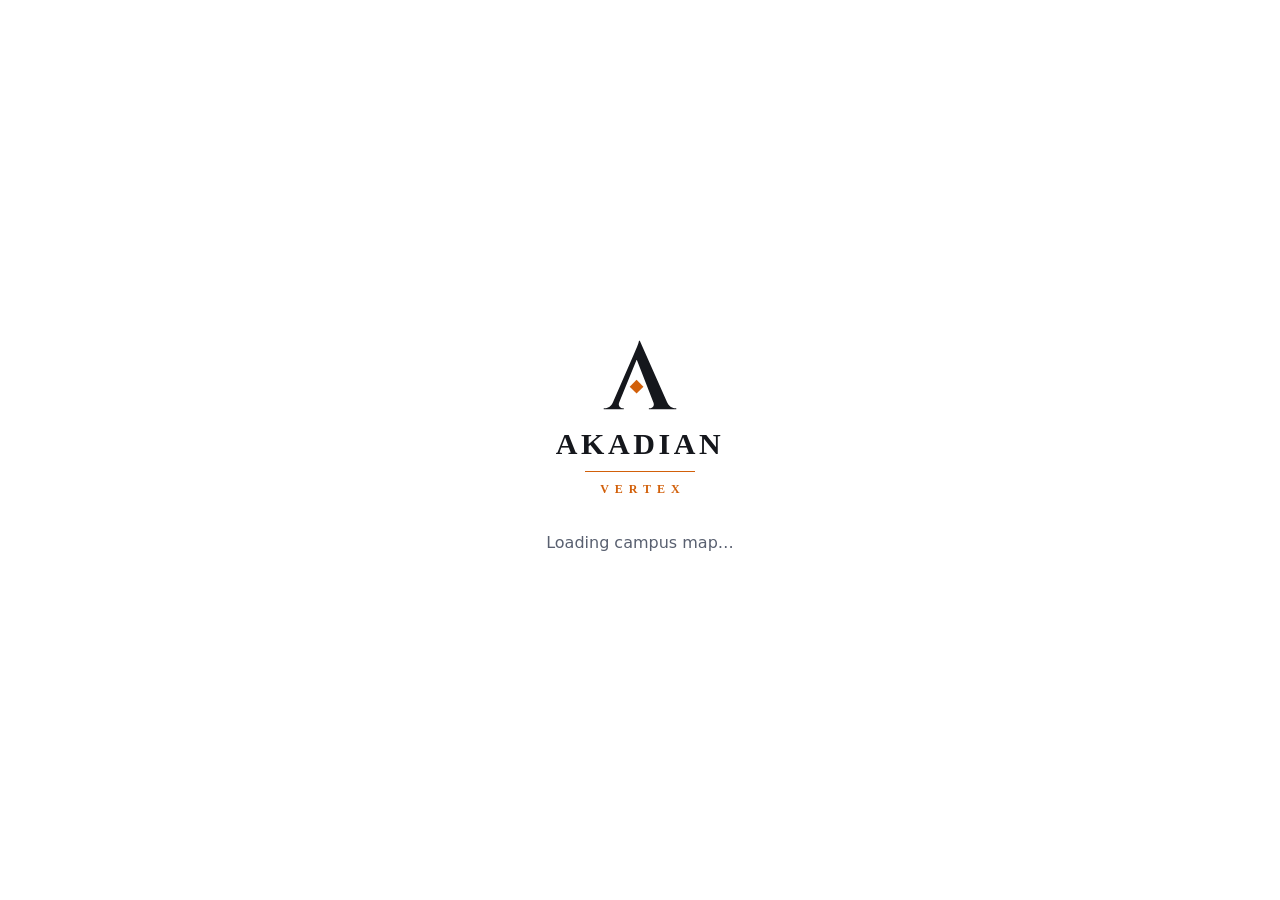
==== commit 5ab5cf43: "Light by default, tap to pick a building, parking lots as places, floating markers From using it on " ====
--- a/docs/index.html
+++ b/docs/index.html
@@ -64,7 +64,7 @@
     try {
       var A = JSON.parse(localStorage.getItem('akadian:appearance')) || {};
       var M = { standard: ['dark', 'orange'], light: ['light', 'orange'] }[A.mode];
-      var base = M ? M[0] : (A.base === 'light' ? 'light' : 'dark');
+      var base = M ? M[0] : (A.base === 'dark' ? 'dark' : 'light'); // light unless something says otherwise
       var accent = M ? M[1] : (A.accent || 'orange');
       var HEX = { orange: ['#f0a04a', '#d2600a'], red: ['#ff6b6b', '#c62828'], green: ['#4ade80', '#15803d'],
                   blue: ['#60a5fa', '#1d4ed8'], gold: ['#fbbf24', '#a16207'], purple: ['#c084fc', '#7c3aed'] };
@@ -166,7 +166,7 @@
         <div class="searchbar">
           <button id="searchOpen" class="searchbar-field" aria-label="Search the campus"><span id="searchText" class="searchbar-text">Search rooms, buildings, food</span></button>
           <button id="searchClose" class="icon-btn hidden" aria-label="Close this place"><span aria-hidden="true">✕</span></button>
-          <button id="campusBtn" class="campus-chip" aria-label="Change campus" title="Change campus"></button>
+          <button id="campusBtn" class="campus-swap" aria-label="Change campus" title="Change campus"><span class="swap-wrap"><svg class="swap" viewBox="0 0 48 48" aria-hidden="true"><path class="swap-arc" d="M6.77 20.96A17.5 17.5 0 0 1 39.16 15.25"/><polygon class="swap-tip" points="0,0 -6.4,-3.9 -6.4,3.9" transform="translate(41.23 20.96) rotate(80)"/><path class="swap-arc" d="M41.23 27.04A17.5 17.5 0 0 1 8.84 32.75"/><polygon class="swap-tip" points="0,0 -6.4,-3.9 -6.4,3.9" transform="translate(6.77 27.04) rotate(260)"/></svg><span class="seal" id="campusSeal"></span></span></button>
           <button id="settingsBtn" class="icon-btn round" aria-label="Settings" title="Settings">
             <svg viewBox="0 0 24 24" aria-hidden="true"><circle cx="12" cy="12" r="3.2"/><path d="M19.4 13.5a7.7 7.7 0 0 0 0-3l1.8-1.3-1.8-3.1-2.1.8a7.7 7.7 0 0 0-2.6-1.5L14.4 3h-3.6l-.3 2.3a7.7 7.7 0 0 0-2.6 1.5l-2.1-.8-1.8 3.1 1.8 1.3a7.7 7.7 0 0 0 0 3l-1.8 1.3 1.8 3.1 2.1-.8a7.7 7.7 0 0 0 2.6 1.5l.3 2.3h3.6l.3-2.3a7.7 7.7 0 0 0 2.6-1.5l2.1.8 1.8-3.1z"/></svg>
           </button>
@@ -205,7 +205,6 @@
       <div id="exploreSheet" class="hidden">
         <div class="home-head" data-peek>
           <div><b id="homeCampus">Campus map</b><small id="gpsStatus2" class="muted">Tap any building for its 3D model</small></div>
-          <button id="switchCampus" class="link small">Change campus</button>
         </div>
         <div id="carCard" class="car-card"></div>
         <div id="saved"></div>
--- a/docs/style.css
+++ b/docs/style.css
@@ -529,13 +529,37 @@
 .map-top.has-place .searchbar-text { color: var(--text); font-weight: 600; }
 .icon-btn {
   width: 40px; height: 40px; flex: none; border-radius: 50%; border: 0; background: transparent; color: var(--text);
-  font-size: 18px; cursor: pointer; display: grid; place-items: center;
-}
+  font-size: 18px; line-height: 1; cursor: pointer; display: grid; place-items: center;
+}
+/* inline content sits on the text baseline, which leaves descender space under it and pushes the glyph up:
+   make it a block so the grid can centre the box itself */
+.icon-btn > *, .sheet-close > *, .room-close > *, .nav-end > * { display: block; line-height: 1; }
+.icon-btn svg, .nav-icon svg { display: block; }
 .icon-btn:hover { background: var(--raised); }
-.campus-chip {
-  width: 36px; height: 36px; flex: none; border-radius: 50%; border: 2px solid var(--c);
-  background: color-mix(in srgb, var(--c) 40%, var(--card)); color: #fff; font-weight: 800; font-size: 12px; cursor: pointer;
-}
+/* Campus switcher, in the search bar only: the campus monogram ringed by two arrows that cycle, so the swap
+   reads at a glance. The two arcs and their heads are exact 180° rotations of each other about the centre, and
+   each head's tip lands on the arc's own radius, so the whole thing sits in a true circle. The monogram is in
+   the campus's own colour — a monogram, not the university's logo, which is a trademark and not ours to ship. */
+.campus-swap {
+  position: relative; flex: none; width: 44px; height: 44px; padding: 0; border: 0;
+  background: transparent; cursor: pointer; color: var(--accent); display: grid; place-items: center;
+}
+.swap-wrap { position: absolute; inset: 0; display: grid; place-items: center; }
+.campus-swap .swap {
+  position: absolute; inset: 0; width: 100%; height: 100%; opacity: .72;
+  transition: transform .5s cubic-bezier(.2, .8, .2, 1), opacity .2s;
+}
+.campus-swap .swap-arc { fill: none; stroke: currentColor; stroke-width: 2.8; stroke-linecap: round; }
+.campus-swap .swap-tip { fill: currentColor; }
+.campus-swap .seal {
+  position: relative; width: 22px; height: 22px; border-radius: 50%; display: grid; place-items: center;
+  background: color-mix(in srgb, var(--c) 45%, var(--card)); border: 1.5px solid var(--c);
+  color: #fff; font-weight: 800; font-size: 9.5px; letter-spacing: .02em;
+}
+:root[data-base="light"] .campus-swap .seal { background: var(--c); border-color: var(--c); }
+.campus-swap:hover .swap, .campus-swap:focus-visible .swap { opacity: 1; transform: rotate(180deg); }
+.campus-swap:active .swap { transform: rotate(360deg); }
+@media (prefers-reduced-motion: reduce) { .campus-swap .swap { transition: opacity .2s; } }
 .scroll-row { display: flex; flex-wrap: nowrap; overflow-x: auto; gap: 8px; margin: 0; padding: 2px 0; scrollbar-width: none; }
 .scroll-row::-webkit-scrollbar { display: none; }
 .scroll-row .chip { flex: none; white-space: nowrap; }
